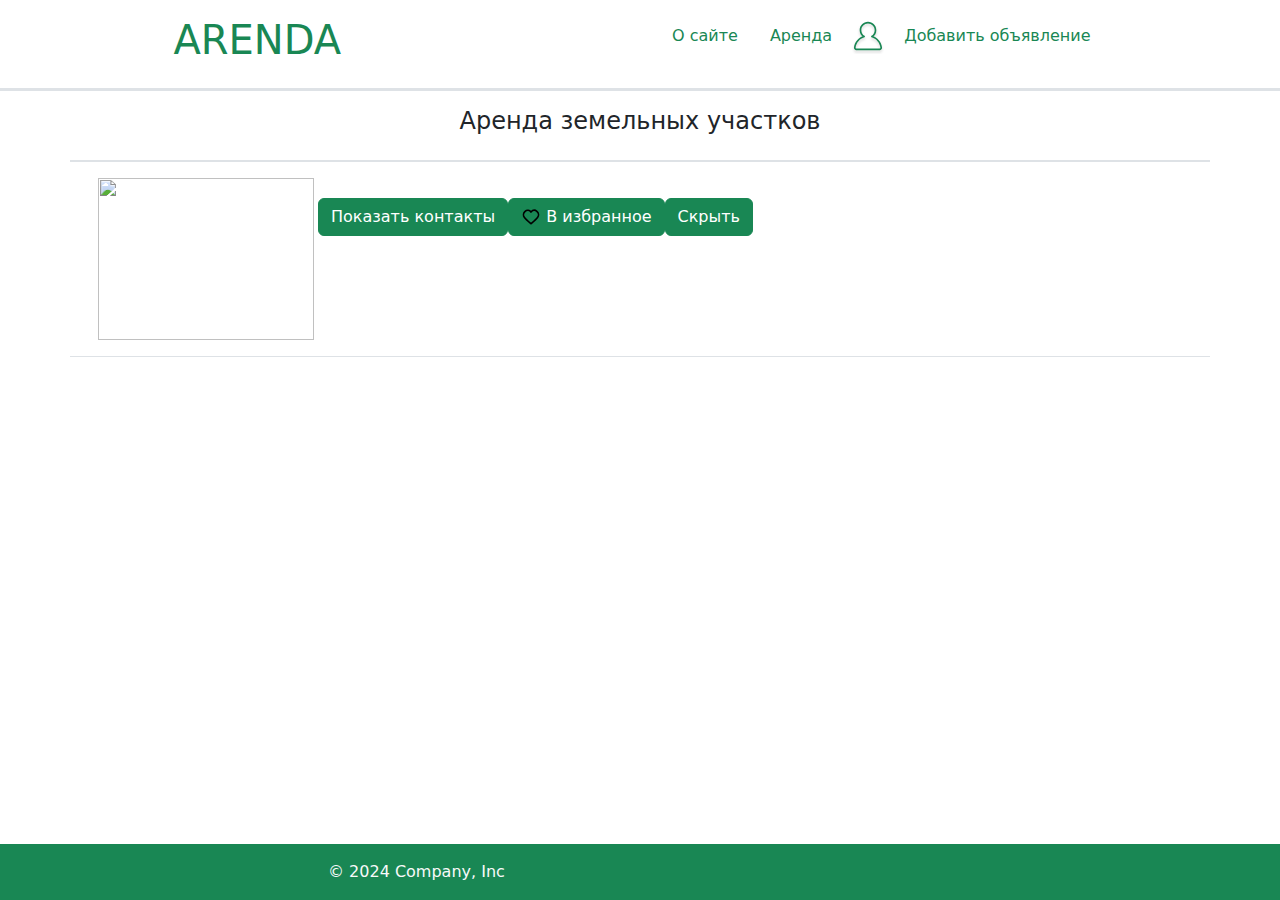
==== index.html @ fc7c3072 "1" ====
<!DOCTYPE html>
<html lang="en">
<head>
    <link href="https://cdn.jsdelivr.net/npm/bootstrap@5.3.3/dist/css/bootstrap.min.css" rel="stylesheet" integrity="sha384-QWTKZyjpPEjISv5WaRU9OFeRpok6YctnYmDr5pNlyT2bRjXh0JMhjY6hW+ALEwIH" crossorigin="anonymous">
    <meta charset="UTF-8">
    <meta name="viewport" content="width=device-width, initial-scale=1.0">
    <title>Arendat</title>
</head>
<body>
    <script src="https://cdn.jsdelivr.net/npm/bootstrap@5.3.3/dist/js/bootstrap.bundle.min.js" integrity="sha384-YvpcrYf0tY3lHB60NNkmXc5s9fDVZLESaAA55NDzOxhy9GkcIdslK1eN7N6jIeHz" crossorigin="anonymous"></script>

    <div class="wrapper d-flex flex-column min-vh-100">
        <!--Шапка-->
        <header class="d-flex justify-content-around p-3 border-bottom border-3">
            <a class="mb-3 mb-md-0 justify-content-center text-decoration-none" href="#">
                <h1 class="text-success">ARENDA</h1>
            </a>
            <ul class="nav">
                <li class="nav-item"><a class="nav-link text-success" href="#">О сайте</a></li>
                <li class="nav-item"><a class="nav-link text-success" href="#">Аренда</a></li>
                <li class="nav-item"><a href=""><img src="/img/profile-svgrepo-com (1).svg" height="40" alt=""></a></li>
                <li class="nav-item"><a class="nav-link text-success" href="#">Добавить объявление</a></li>
            </ul>
        </header>
        <!--Контент-->
        <section class="mb-3"> 
                <div class="container">
                    <div class="row border-bottom border-2">
                        <div class="col">
                            <h4 class="text-center p-3">Аренда земельных участков</h4>
                        </div>
                    </div>
                    <div class="row border-bottom p-3">
                        <div class="col ">
                            <div class="d-flex">
                                <img src="" alt="" width="216" height="162">
                                <div>
                                  <h5 class="itd-name"></h5>  
                                  <p class="itd-description"></p>
                                  <div class="d-flex p-1">
                                    <button class="btn btn-success btn-toggle d-inline-flex align-items-center rounded collapsed" data-bs-toggle="collapse" data-bs-target="#contacts" aria-expanded="false">
                                        Показать контакты
                                    </button>
                                    <button class="btn btn-success">
                                        <img src="/img/heart-svgrepo-com.svg" height="20" alt="">
                                        В избранное
                                    </button>
                                    <button class="btn btn-success">Скрыть</button>
                                    
                                  </div>
                                    <div class="collapse" id="contacts">
                                        <ul>
                                            <li><a class="itd-telephone me-2" href="tel:+"></a></li>
                                            <li><a class="itd-mail me-2" href="mailto:"></a></li>
                                        </ul>
                                    </div>
                                </div>
                                
                            </div>
                        </div>
                    </div>
                </div>
        </section>
        <!--Подвал-->
        <footer class="d-flex justify-content-around p-3 bg-success mt-auto">
            <p class="col-md-6 mb-0 text-light">© 2024 Company, Inc</p>

        </footer>
    </div>
    
</body>
</html>
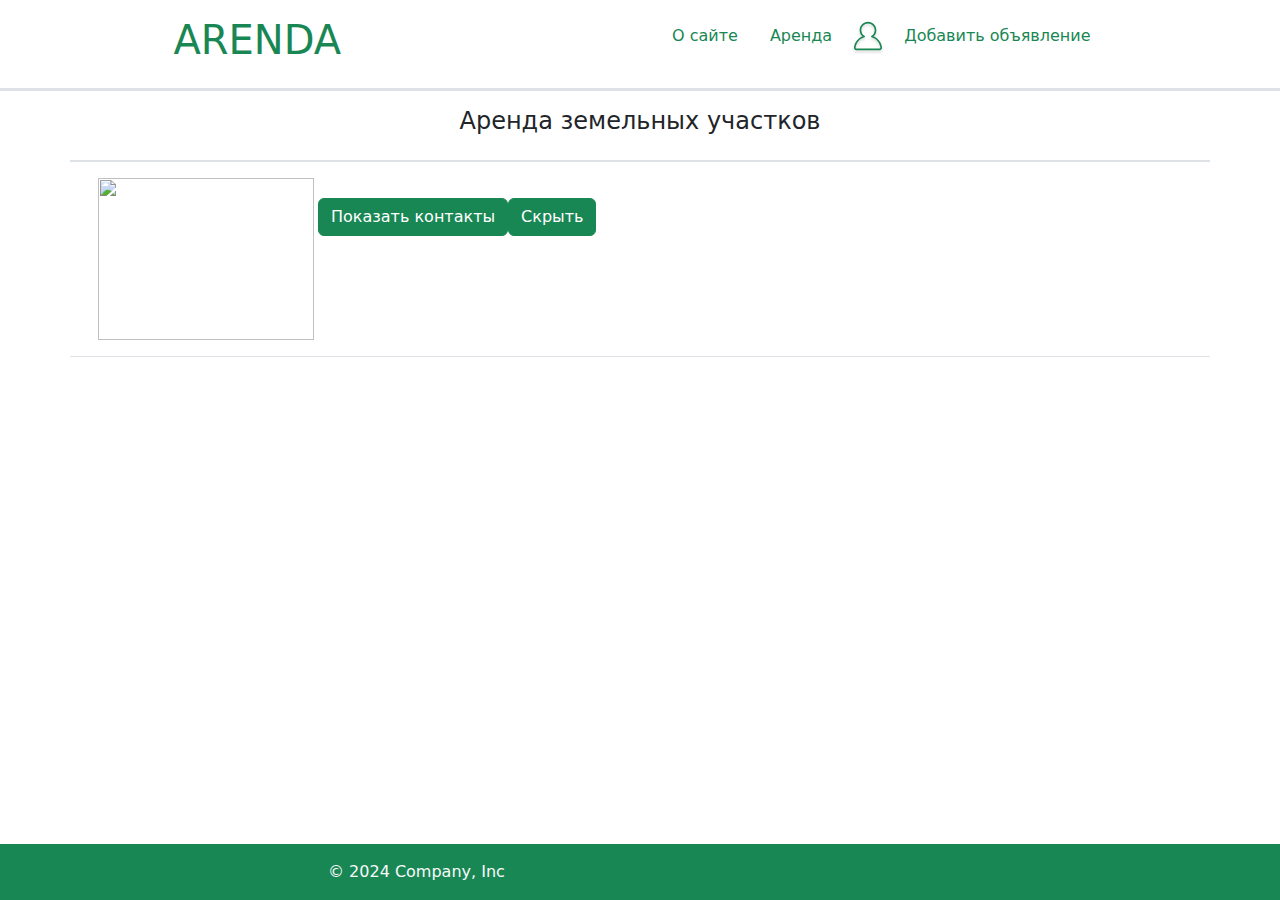
==== commit c4db72c5: "1" ====
--- a/index.html
+++ b/index.html
@@ -41,12 +41,7 @@
                                     <button class="btn btn-success btn-toggle d-inline-flex align-items-center rounded collapsed" data-bs-toggle="collapse" data-bs-target="#contacts" aria-expanded="false">
                                         Показать контакты
                                     </button>
-                                    <button class="btn btn-success">
-                                        <img src="/img/heart-svgrepo-com.svg" height="20" alt="">
-                                        В избранное
-                                    </button>
                                     <button class="btn btn-success">Скрыть</button>
-                                    
                                   </div>
                                     <div class="collapse" id="contacts">
                                         <ul>
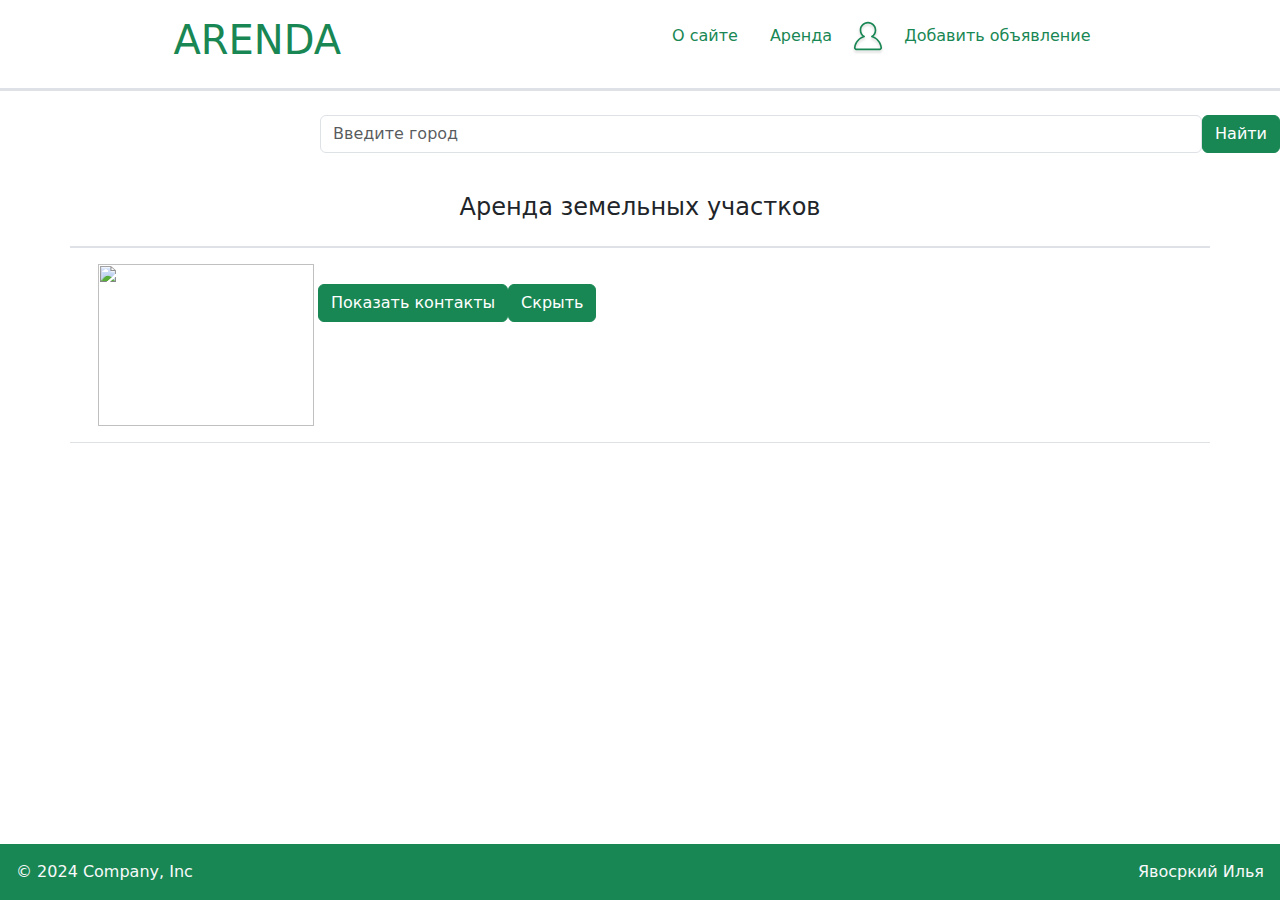
==== commit 44fe72db: "1" ====
--- a/index.html
+++ b/index.html
@@ -1,6 +1,7 @@
 <!DOCTYPE html>
 <html lang="en">
 <head>
+    <script src="/js/script-forum.js"></script>
     <link href="https://cdn.jsdelivr.net/npm/bootstrap@5.3.3/dist/css/bootstrap.min.css" rel="stylesheet" integrity="sha384-QWTKZyjpPEjISv5WaRU9OFeRpok6YctnYmDr5pNlyT2bRjXh0JMhjY6hW+ALEwIH" crossorigin="anonymous">
     <meta charset="UTF-8">
     <meta name="viewport" content="width=device-width, initial-scale=1.0">
@@ -11,7 +12,7 @@
 
     <div class="wrapper d-flex flex-column min-vh-100">
         <!--Шапка-->
-        <header class="d-flex justify-content-around p-3 border-bottom border-3">
+        <header class="d-flex justify-content-around p-3 border-bottom border-3 mb-4">
             <a class="mb-3 mb-md-0 justify-content-center text-decoration-none" href="#">
                 <h1 class="text-success">ARENDA</h1>
             </a>
@@ -22,44 +23,62 @@
                 <li class="nav-item"><a class="nav-link text-success" href="#">Добавить объявление</a></li>
             </ul>
         </header>
+        <!--Поисковая система-->
+        <section class="mb-4">
+            <div class="row">
+                <div class="col">
+                    <form id="search-form" class="d-flex float-lg-end w-75" onsubmit="">
+                        <input id="search-input" type="search" class="form-control d-block w-100" placeholder="Введите город" aria-label="Search">
+                        <button type="submit" class="btn btn-success">Найти</button>
+                    </form>
+                </div>
+            </div>
+        </section>
         <!--Контент-->
+        <section>
+            <div class="container">
+                <div class="row border-bottom border-2">
+                    <div class="col">
+                        <h4 class="text-center p-3">Аренда земельных участков</h4>
+                    </div>
+                </div>
+            </div>
+        </section>
+    
+        <!--Объявление-->
         <section class="mb-3"> 
-                <div class="container">
-                    <div class="row border-bottom border-2">
-                        <div class="col">
-                            <h4 class="text-center p-3">Аренда земельных участков</h4>
-                        </div>
-                    </div>
-                    <div class="row border-bottom p-3">
-                        <div class="col ">
-                            <div class="d-flex">
+            <div class="container"> 
+               
+                <div id="itd-row" class="row border-bottom p-3">
+                    <div class="col">
+                        <div class="d-flex">
                                 <img src="" alt="" width="216" height="162">
-                                <div>
-                                  <h5 class="itd-name"></h5>  
-                                  <p class="itd-description"></p>
-                                  <div class="d-flex p-1">
+                            <div>
+                                <h5 class="itd-name"></h5>  
+                                <p class="itd-description"></p> 
+                                <div class="d-flex p-1 me-2">
                                     <button class="btn btn-success btn-toggle d-inline-flex align-items-center rounded collapsed" data-bs-toggle="collapse" data-bs-target="#contacts" aria-expanded="false">
                                         Показать контакты
                                     </button>
                                     <button class="btn btn-success">Скрыть</button>
-                                  </div>
-                                    <div class="collapse" id="contacts">
-                                        <ul>
-                                            <li><a class="itd-telephone me-2" href="tel:+"></a></li>
-                                            <li><a class="itd-mail me-2" href="mailto:"></a></li>
-                                        </ul>
-                                    </div>
                                 </div>
-                                
                             </div>
+                            <!--Показ контактов-->
+                                <div class="collapse" id="contacts">
+                                    <a class="itd-telephone me-2" href="tel:+"></a><br>
+                                    <button class="btn btn-outline-success">Жалоба</button>
+                                </div>
                         </div>
+                            
                     </div>
                 </div>
+            </div>
         </section>
+            
         <!--Подвал-->
-        <footer class="d-flex justify-content-around p-3 bg-success mt-auto">
+        <footer class="d-flex p-3 bg-success justify-content-between mt-auto">
             <p class="col-md-6 mb-0 text-light">© 2024 Company, Inc</p>
-
+            <a class="nav-link text-light" href="mailto:yavorskiy_ilya@inbox.ru">Явосркий Илья</a>
         </footer>
     </div>
     
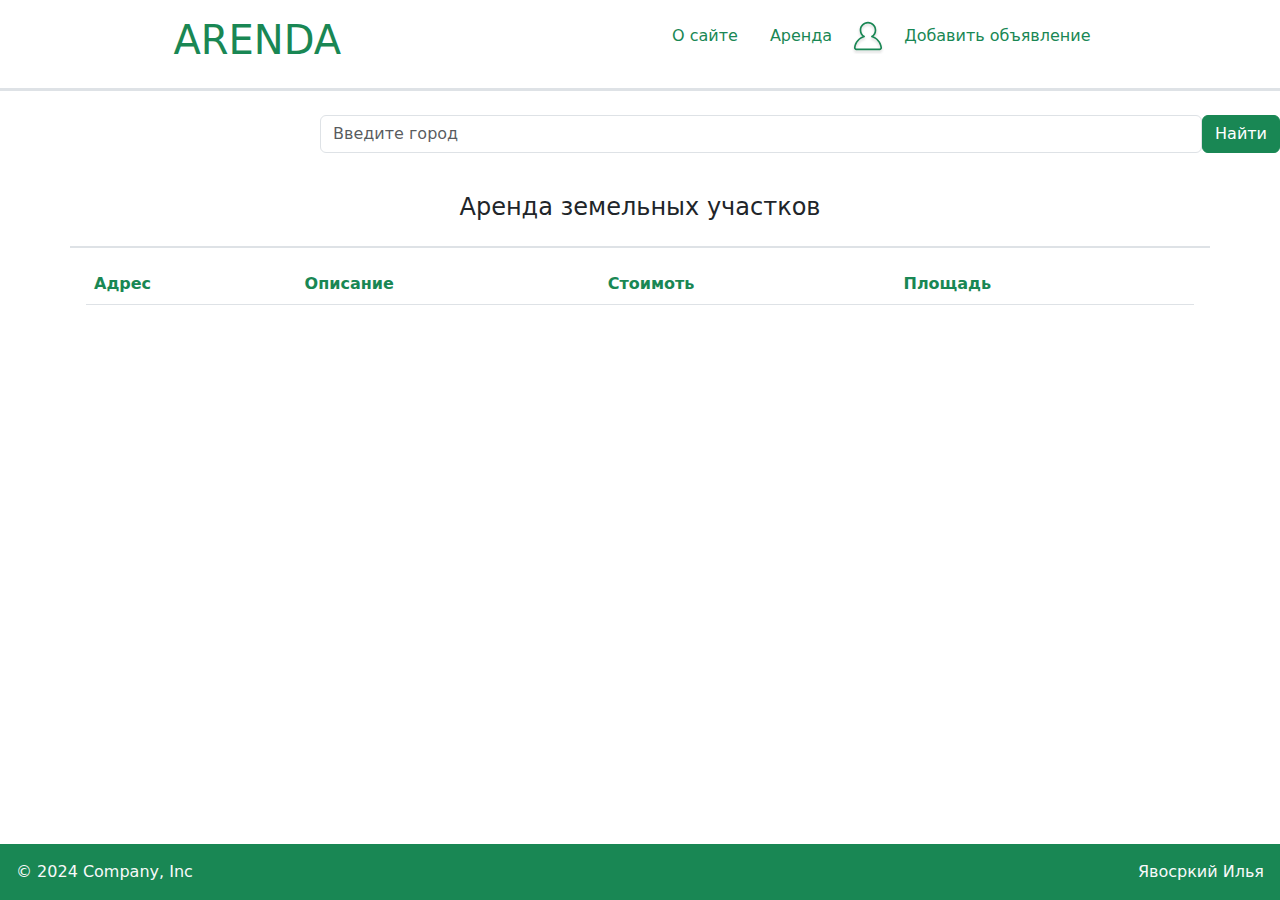
==== commit 5ff09dc6: "1" ====
--- a/index.html
+++ b/index.html
@@ -48,29 +48,18 @@
         <!--Объявление-->
         <section class="mb-3"> 
             <div class="container"> 
-               
-                <div id="itd-row" class="row border-bottom p-3">
-                    <div class="col">
-                        <div class="d-flex">
-                                <img src="" alt="" width="216" height="162">
-                            <div>
-                                <h5 class="itd-name"></h5>  
-                                <p class="itd-description"></p> 
-                                <div class="d-flex p-1 me-2">
-                                    <button class="btn btn-success btn-toggle d-inline-flex align-items-center rounded collapsed" data-bs-toggle="collapse" data-bs-target="#contacts" aria-expanded="false">
-                                        Показать контакты
-                                    </button>
-                                    <button class="btn btn-success">Скрыть</button>
-                                </div>
-                            </div>
-                            <!--Показ контактов-->
-                                <div class="collapse" id="contacts">
-                                    <a class="itd-telephone me-2" href="tel:+"></a><br>
-                                    <button class="btn btn-outline-success">Жалоба</button>
-                                </div>
-                        </div>
+                <div id="itd-row" class="row p-3">
+                    <table class="table" id="table">
+                        <tr>
+                            <th class="col text-success" id="adress">Адрес</th>
+                            <th class="col text-success" id="description">Описание</th>
+                            <th class="col text-success" id="amount">Стоимоть</th>
+                            <th class="col text-success" id="square">Площадь</th>
+                        </tr>
+                        <tbody id="tableBody">
                             
-                    </div>
+                        </tbody>
+                    </table>
                 </div>
             </div>
         </section>
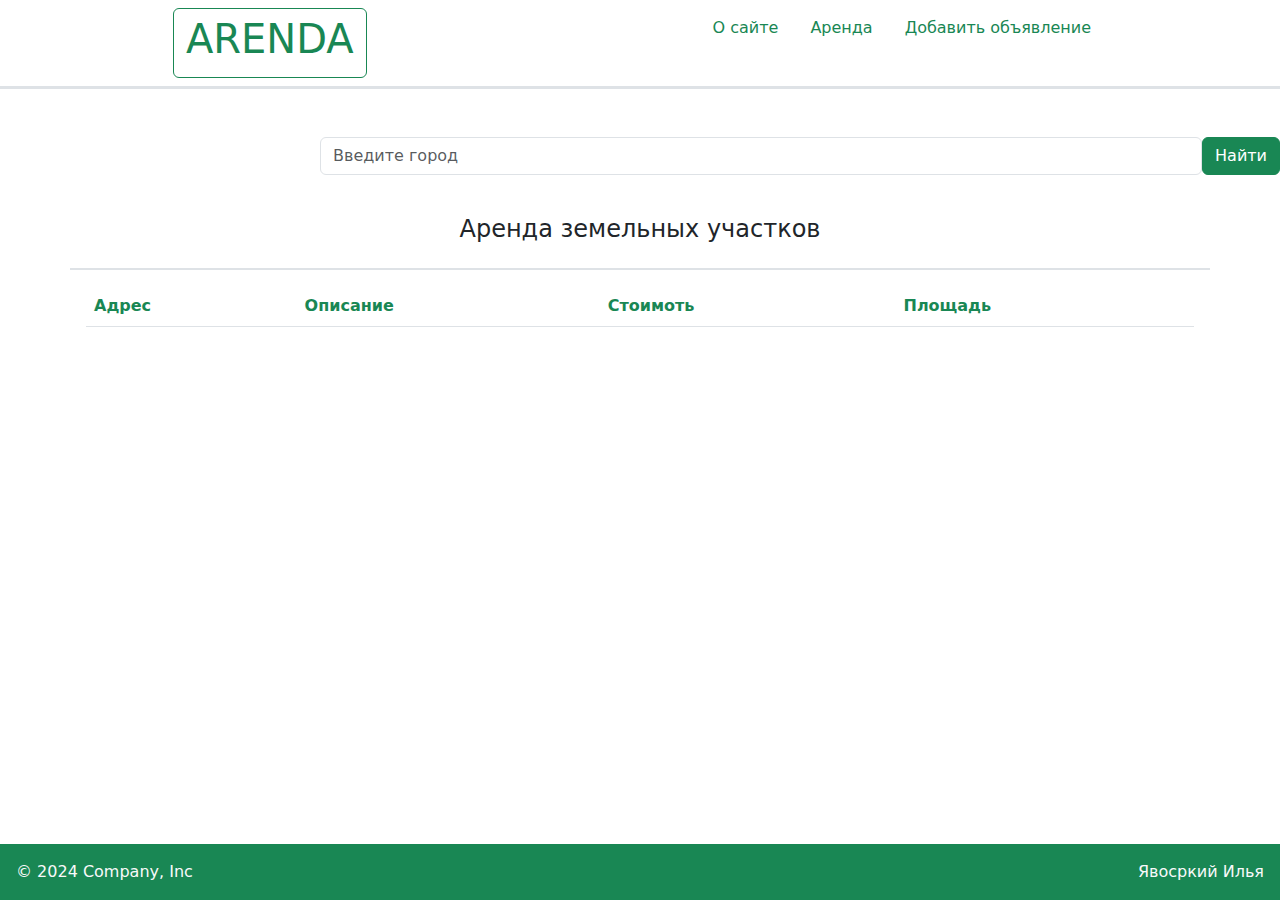
==== commit 8ebe7dde: "1" ====
--- a/index.html
+++ b/index.html
@@ -1,28 +1,29 @@
 <!DOCTYPE html>
 <html lang="en">
-<head>
-    <script src="/js/script-forum.js"></script>
-    <link href="https://cdn.jsdelivr.net/npm/bootstrap@5.3.3/dist/css/bootstrap.min.css" rel="stylesheet" integrity="sha384-QWTKZyjpPEjISv5WaRU9OFeRpok6YctnYmDr5pNlyT2bRjXh0JMhjY6hW+ALEwIH" crossorigin="anonymous">
-    <meta charset="UTF-8">
-    <meta name="viewport" content="width=device-width, initial-scale=1.0">
-    <title>Arendat</title>
-</head>
-<body>
-    <script src="https://cdn.jsdelivr.net/npm/bootstrap@5.3.3/dist/js/bootstrap.bundle.min.js" integrity="sha384-YvpcrYf0tY3lHB60NNkmXc5s9fDVZLESaAA55NDzOxhy9GkcIdslK1eN7N6jIeHz" crossorigin="anonymous"></script>
-
-    <div class="wrapper d-flex flex-column min-vh-100">
-        <!--Шапка-->
-        <header class="d-flex justify-content-around p-3 border-bottom border-3 mb-4">
-            <a class="mb-3 mb-md-0 justify-content-center text-decoration-none" href="#">
-                <h1 class="text-success">ARENDA</h1>
-            </a>
-            <ul class="nav">
-                <li class="nav-item"><a class="nav-link text-success" href="#">О сайте</a></li>
-                <li class="nav-item"><a class="nav-link text-success" href="#">Аренда</a></li>
-                <li class="nav-item"><a href=""><img src="/img/profile-svgrepo-com (1).svg" height="40" alt=""></a></li>
-                <li class="nav-item"><a class="nav-link text-success" href="#">Добавить объявление</a></li>
-            </ul>
-        </header>
+    <head>
+        <script src="/js/script-forum.js"></script>
+        <script src="/js/script_registration.js"></script>
+        <link rel="stylesheet" href="style/style.css">
+        <link href="https://cdn.jsdelivr.net/npm/bootstrap@5.3.3/dist/css/bootstrap.min.css" rel="stylesheet" integrity="sha384-QWTKZyjpPEjISv5WaRU9OFeRpok6YctnYmDr5pNlyT2bRjXh0JMhjY6hW+ALEwIH" crossorigin="anonymous">
+        <meta charset="UTF-8">
+        <meta name="viewport" content="width=device-width, initial-scale=1.0">
+        <title>Arendat</title>
+    </head>
+    <body>
+        <script src="https://cdn.jsdelivr.net/npm/bootstrap@5.3.3/dist/js/bootstrap.bundle.min.js" integrity="sha384-YvpcrYf0tY3lHB60NNkmXc5s9fDVZLESaAA55NDzOxhy9GkcIdslK1eN7N6jIeHz" crossorigin="anonymous"></script>
+    
+        <div class="wrapper d-flex flex-column min-vh-100">
+            <!--Шапка-->
+            <header class="d-flex justify-content-around p-2 border-bottom border-3 mb-5" id="header">
+                <a class="btn btn-outline-success itd-header mb-3 mb-md-0 justify-content-center text-decoration-none" href="#header">
+                    <h1>ARENDA</h1>
+                </a>
+                <ul class="nav">
+                    <li class="itd-header-link link-offset-3 nav-item"><a class="nav-link text-success" href="index-about-us.html">О сайте</a></li>
+                    <li class="itd-header-link link-offset-3 nav-item"><a class="nav-link text-success" href="index.html">Аренда</a></li>
+                    <li class="itd-header-link link-offset-3 nav-item"><a class="nav-link text-success" href="index-login.html">Добавить объявление</a></li>
+                </ul>
+            </header>
         <!--Поисковая система-->
         <section class="mb-4">
             <div class="row">
--- a/style/style.css
+++ b/style/style.css
@@ -0,0 +1,4 @@
+
+.itd-header-link:hover{
+    text-decoration: underline;
+}